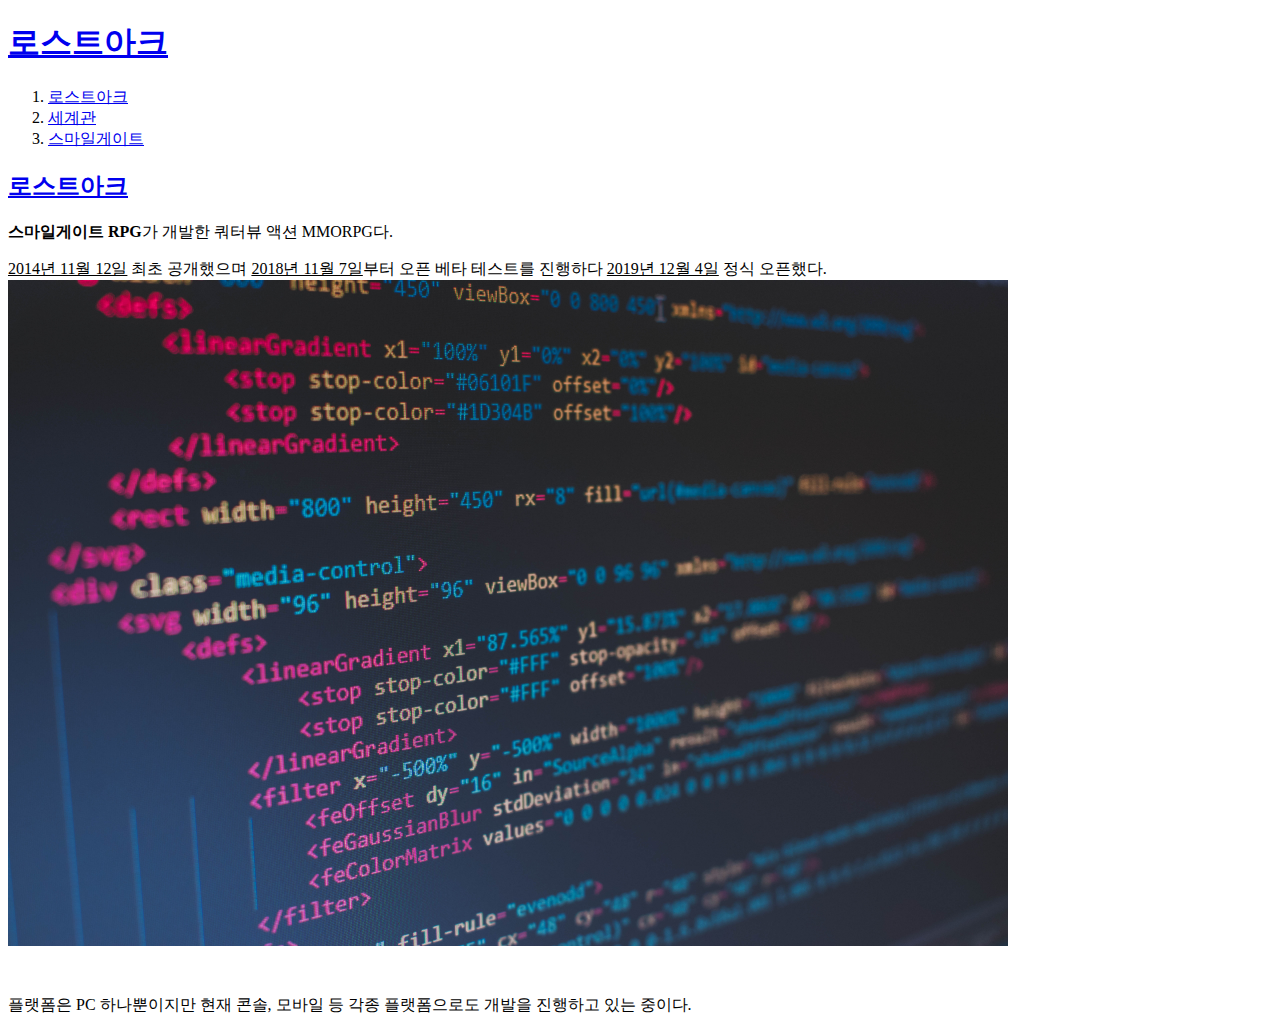
==== 1.html @ 43b0c131 "첫번째 웹사이트 프로젝트 완성!" ====
<!doctype html>
<html>
  <head>
    <title>WEB1 - 로스트아크</title>
    <meta charset="utf-8">
  </head>
  <body>
    <h1><a href="index.html">로스트아크</a></h1>
    <ol>
      <li><a href="1.html">로스트아크</a></li>
      <li><a href="2.html">세계관</a></li>
      <li><a href="3.html">스마일게이트</a></li>
    </ol>

    <h2><a href="https://lostark.game.onstove.com/Main" target="_blank" title="로스트아크 사이트">로스트아크</a></h2>
    <p><strong>스마일게이트 RPG</strong>가 개발한 쿼터뷰 액션 MMORPG다.</p><p><u>2014년 11월 12일</u> 최초 공개했으며 <u>2018년 11월 7일</u>부터 오픈 베타 테스트를 진행하다 <u>2019년 12월 4일</u> 정식 오픈했다.
    <img src="coding.jpg" width="1000">
    </p><p style="margin-top:45px">플랫폼은 PC 하나뿐이지만 현재 콘솔, 모바일 등 각종 플랫폼으로도 개발을 진행하고 있는 중이다.</p>
  </body>
</html>
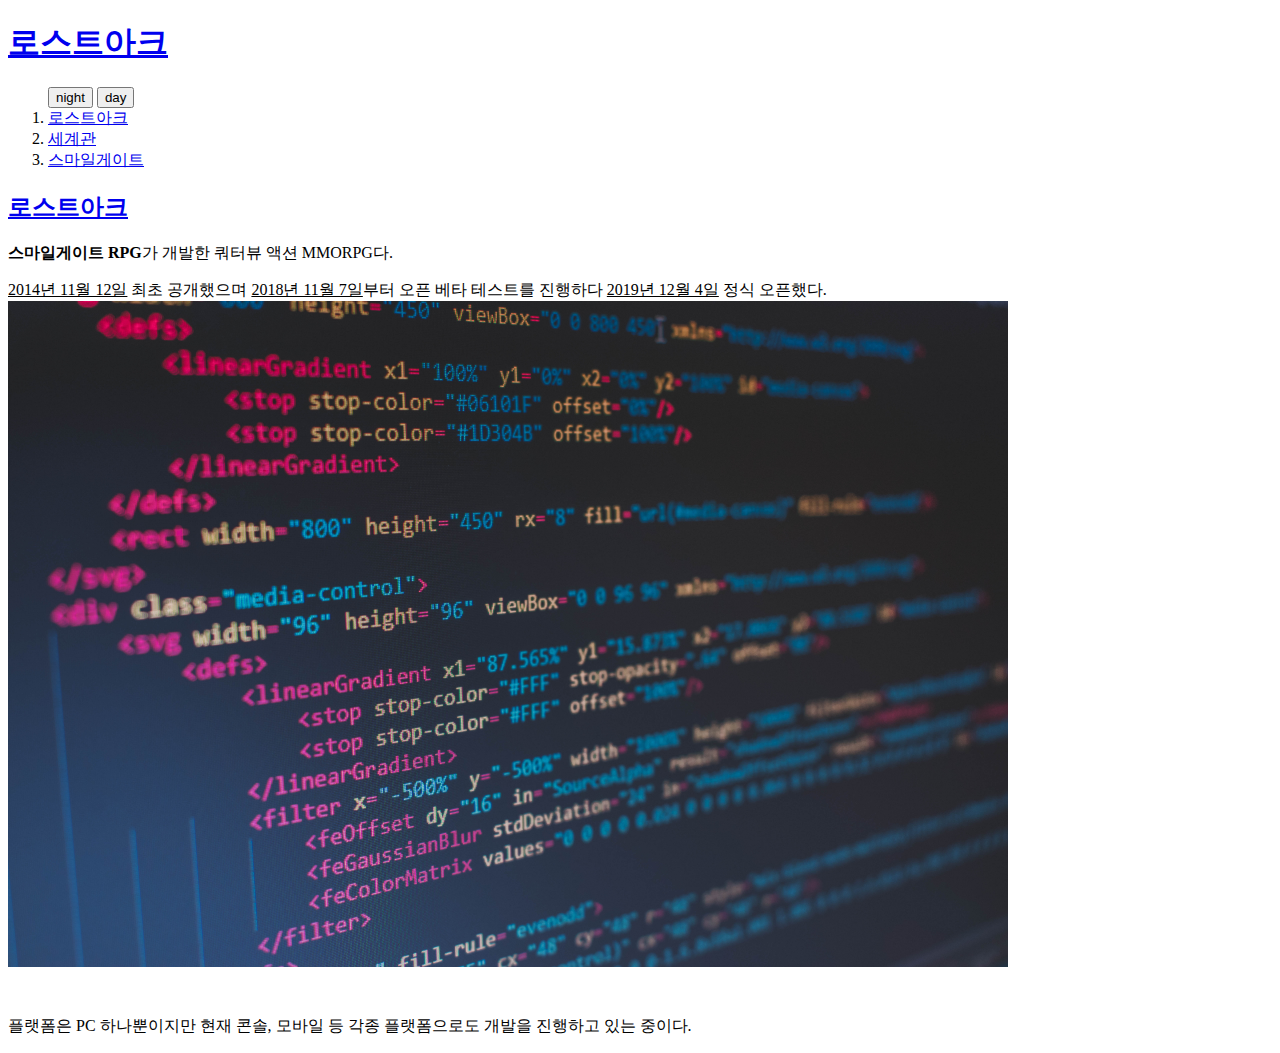
==== commit 3a51cc31: "Night, Day Ver 추가" ====
--- a/1.html
+++ b/1.html
@@ -3,18 +3,44 @@
   <head>
     <title>WEB1 - 로스트아크</title>
     <meta charset="utf-8">
+    <link rel="stylesheet" href="style.css">
   </head>
   <body>
     <h1><a href="index.html">로스트아크</a></h1>
-    <ol>
-      <li><a href="1.html">로스트아크</a></li>
-      <li><a href="2.html">세계관</a></li>
-      <li><a href="3.html">스마일게이트</a></li>
-    </ol>
 
-    <h2><a href="https://lostark.game.onstove.com/Main" target="_blank" title="로스트아크 사이트">로스트아크</a></h2>
-    <p><strong>스마일게이트 RPG</strong>가 개발한 쿼터뷰 액션 MMORPG다.</p><p><u>2014년 11월 12일</u> 최초 공개했으며 <u>2018년 11월 7일</u>부터 오픈 베타 테스트를 진행하다 <u>2019년 12월 4일</u> 정식 오픈했다.
-    <img src="coding.jpg" width="1000">
-    </p><p style="margin-top:45px">플랫폼은 PC 하나뿐이지만 현재 콘솔, 모바일 등 각종 플랫폼으로도 개발을 진행하고 있는 중이다.</p>
+    <div id = "grid">
+      <ol>
+        <div id = "inputButton">
+          <input type= "button" value= "night" onclick= "
+            document.querySelector('body').style.backgroundColor='black';
+            document.querySelector('body').style.color='white';
+            var as = document.getElementsByTagName('a');
+            for(var i=0; i<as.length; i++){
+              as[i].style.color = 'white';
+            }
+          ">
+          <input type= "button" value= "day" onclick= "
+            document.querySelector('body').style.backgroundColor='white';
+            document.querySelector('body').style.color='black';
+            var as = document.getElementsByTagName('a');
+            for(var i=0; i<as.length; i++){
+              as[i].style.color = 'black';
+            }
+          ">
+        </div>
+        <li><a href="1.html">로스트아크</a></li>
+        <li><a href="2.html">세계관</a></li>
+        <li><a href="3.html">스마일게이트</a></li>
+      </ol>
+      <div id = "article">
+        <h2><a href="https://lostark.game.onstove.com/Main" target="_blank" title="로스트아크 사이트">로스트아크</a></h2>
+
+        <p><strong>스마일게이트 RPG</strong>가 개발한 쿼터뷰 액션 MMORPG다.</p><p><u>2014년 11월 12일</u> 최초 공개했으며 <u>2018년 11월 7일</u>부터 오픈 베타 테스트를 진행하다 <u>2019년 12월 4일</u> 정식 오픈했다.
+        <img  src="coding.jpg" width="1000">
+        </p><p style="margin-top:45px">플랫폼은 PC 하나뿐이지만 현재 콘솔, 모바일 등 각종 플랫폼으로도 개발을 진행하고 있는 중이다.</p>
+      </div>
+    </div>
+
   </body>
 </html>
+<p style="color = blue;">
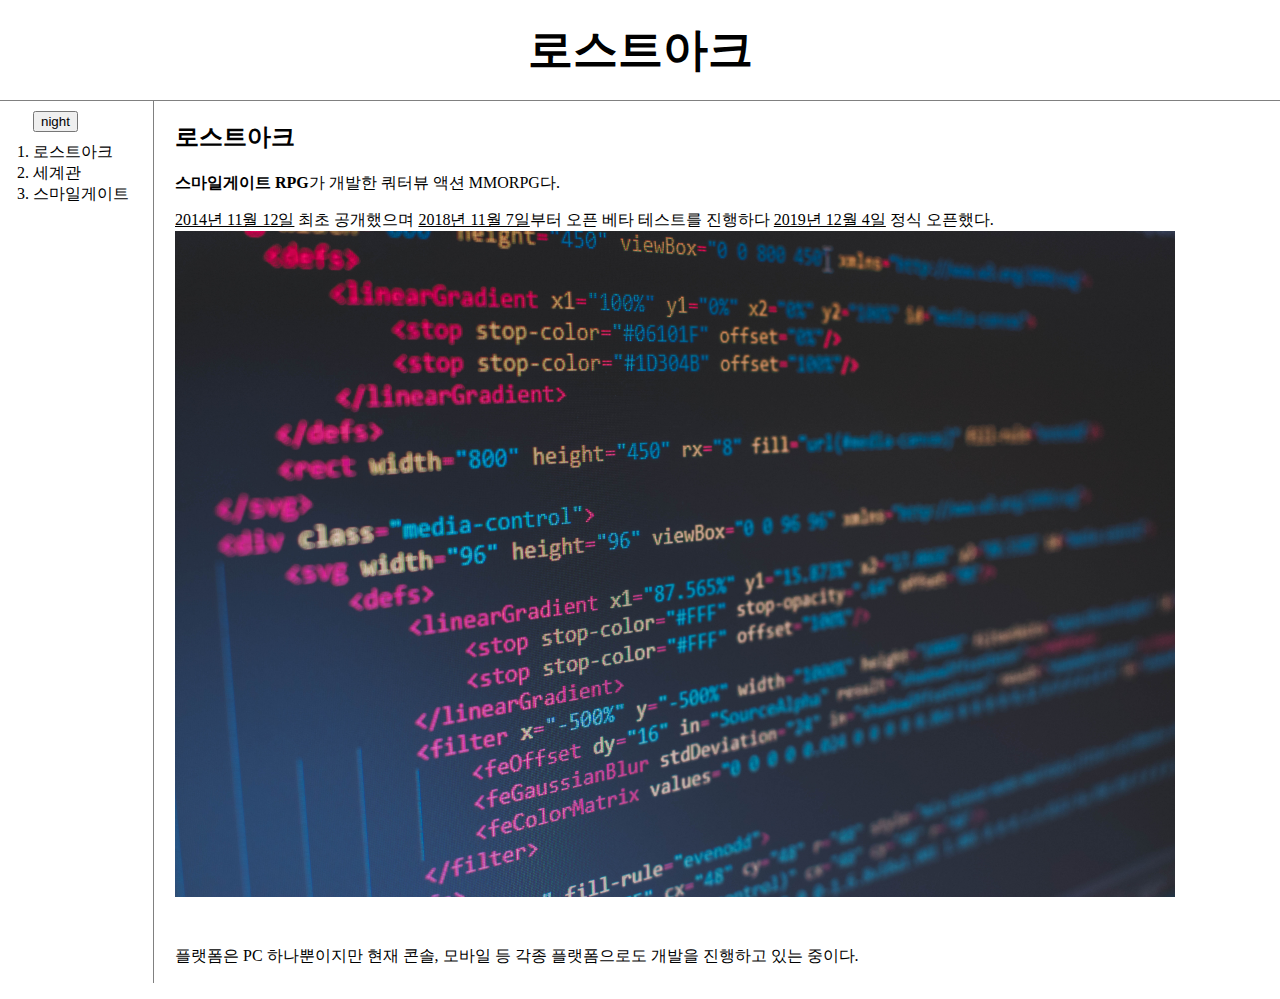
==== commit a86f5e47: "V 0.4" ====
--- a/1.html
+++ b/1.html
@@ -4,6 +4,41 @@
     <title>WEB1 - 로스트아크</title>
     <meta charset="utf-8">
     <link rel="stylesheet" href="style.css">
+    <script>
+    var Links = {
+      setColor:function(color){
+        var as = document.getElementsByTagName('a');
+
+        for(var i=0; i<as.length; i++){
+          as[i].style.color = color;
+        }
+      }
+    }
+
+    var Body = {
+      setColor:function(color){
+          document.querySelector('body').style.color=color;
+      },
+      setBackgroundColor:function(color){
+          document.querySelector('body').style.backgroundColor=color;
+      }
+    }
+    function nightDayHandler(self){
+      if(self.value === 'night'){
+        Body.setBackgroundColor('black');
+        Body.setColor('white');
+
+        Links.setColor('yellow');
+        self.value = 'day';
+      } else {
+        Body.setBackgroundColor('white');
+        Body.setColor('black');
+
+        Links.setColor('black');
+        self.value = 'night';
+      }
+    }
+    </script>
   </head>
   <body>
     <h1><a href="index.html">로스트아크</a></h1>
@@ -11,21 +46,8 @@
     <div id = "grid">
       <ol>
         <div id = "inputButton">
-          <input type= "button" value= "night" onclick= "
-            document.querySelector('body').style.backgroundColor='black';
-            document.querySelector('body').style.color='white';
-            var as = document.getElementsByTagName('a');
-            for(var i=0; i<as.length; i++){
-              as[i].style.color = 'white';
-            }
-          ">
-          <input type= "button" value= "day" onclick= "
-            document.querySelector('body').style.backgroundColor='white';
-            document.querySelector('body').style.color='black';
-            var as = document.getElementsByTagName('a');
-            for(var i=0; i<as.length; i++){
-              as[i].style.color = 'black';
-            }
+          <input id = "ada" type= "button" value= "night" onclick= "
+            nightDayHandler(this);
           ">
         </div>
         <li><a href="1.html">로스트아크</a></li>
--- a/style.css
+++ b/style.css
@@ -0,0 +1,66 @@
+body{
+  margin: 0;
+}
+/*
+.btn {
+  border: 2px solid black;
+  background-color: white;
+  color: black;
+  padding: 14px 28px;
+  font-size: 16px;
+  cursor: pointer;
+}
+
+.success {
+  border-color: #04AA6D;
+  color: green;
+}
+
+.success:hover {
+  background-color: #04AA6D;
+  color: white;
+}
+*/
+a{
+  text-decoration-line: none;
+  color: black;
+}
+h1 {
+  font-size: 45px;
+  text-align: center;
+  border-bottom: 1px solid gray;
+  margin: 0px;
+  padding: 20px;
+}
+ol {
+  width: 100px;
+  border-right: 1px solid gray;
+  margin: 0px;
+  padding: 20px;
+  padding-top: 0px;
+}
+#grid{
+  display: grid;
+  grid-template-columns: 150px 1fr;
+}
+#grid ol{
+  padding-left: 33px;
+}
+#grid ol #inputButton{
+  padding-top: 10px;
+  padding-bottom: 10px;
+}
+#grid #article{
+  padding-left: 25px;
+}
+@media(max-width: 800px) {
+  #grid{
+    display: block;
+  }
+  #grid ol{
+    border-right: none;
+  }
+  h1{
+    border-bottom: none;
+  }
+}
